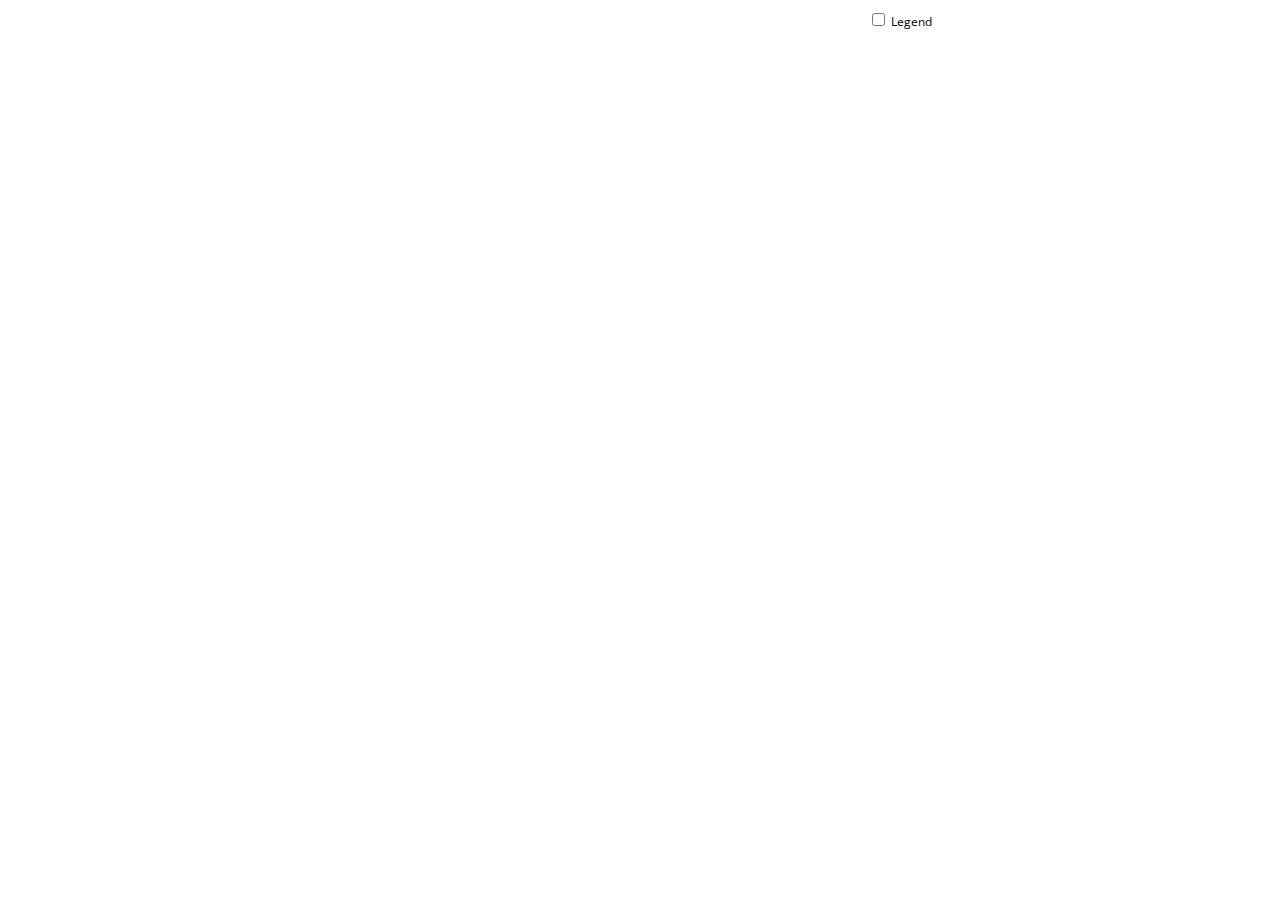
==== index.html @ e70a0f96 "renamed:    new_sunburst.html -> index.html" ====
<!DOCTYPE html>
<html>
  <head>
    <meta charset="utf-8">
    <title>Sequences sunburst</title>
    <script src="https://d3js.org/d3.v3.min.js"></script>
    <link rel="stylesheet" type="text/css"
      href="https://fonts.googleapis.com/css?family=Open+Sans:400,600">
    <link rel="stylesheet" type="text/css" href="sequences.css"/>
  </head>
  <body>
    <div id="main">
      <div id="sequence"></div>
      <div id="chart">
        <div id="explanation" style="visibility: hidden;">
          Les produits <span id="product"></span> achetés par le segment <span id="client"></span> représentent
          <br><span id="percentage"></span><br/>
          de tous les produits vendus par French Apparel
        </div>
      </div>
    </div>
    <div id="sidebar">
      <input type="checkbox" id="togglelegend"> Legend<br/>
      <div id="legend" style="visibility: hidden;"></div>
    </div>
    <script type="text/javascript" src="sequences.js"></script>
    <script type="text/javascript">
      // Hack to make this example display correctly in an iframe on bl.ocks.org
      d3.select(self.frameElement).style("height", "700px");
  </script>
  </body>
</html>
---- sequences.css ----
body {
  font-family: 'Open Sans', sans-serif;
  font-size: 12px;
  font-weight: 400;
  background-color: #fff;
  width: 960px;
  height: 700px;
  margin-top: 10px;
}

#main {
  float: left;
  width: 750px;
}

#sidebar {
  float: right;
  width: 100px;
}

#sequence {
  width: 600px;
  height: 70px;
}

#legend {
  padding: 10px 0 0 3px;
}

#sequence text, #legend text {
  font-weight: 600;
  fill: #fff;
}

#chart {
  position: relative;
}

#chart path {
  stroke: #fff;
}

#explanation {
  position: absolute;
  top: 225px;
  left: 403px;
  width: 140px;
  text-align: center;
  color: #666;
  z-index: -1;
}

#percentage {
  font-size: 2.5em;
}
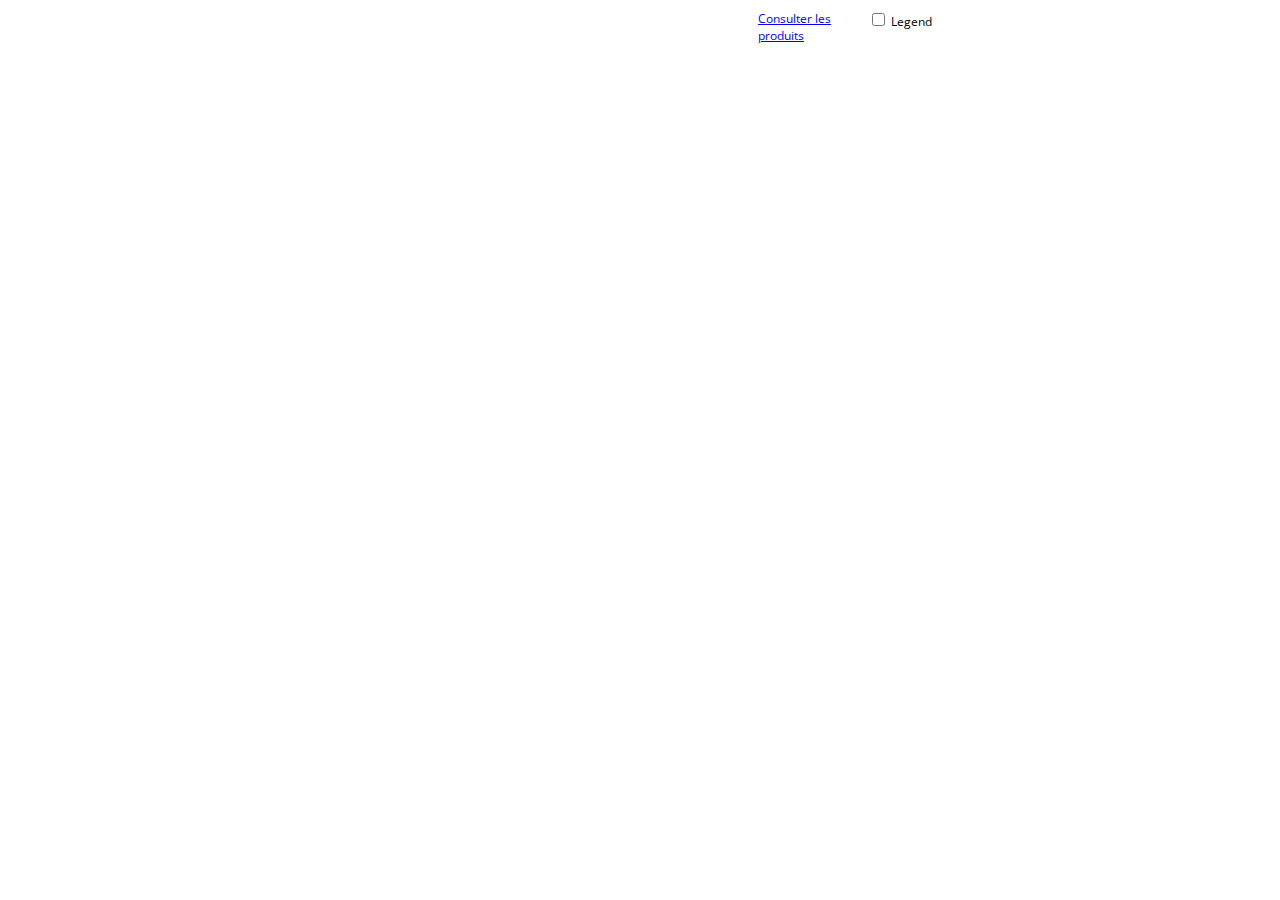
==== commit 94f18ab4: "modified:   index.html" ====
--- a/index.html
+++ b/index.html
@@ -28,5 +28,8 @@
       // Hack to make this example display correctly in an iframe on bl.ocks.org
       d3.select(self.frameElement).style("height", "700px");
   </script>
+  <div>
+    <a href="/docs/diy.html">Consulter les produits</a>
+  </div>
   </body>
 </html>
--- a/sequences.css
+++ b/sequences.css
@@ -42,9 +42,9 @@
 
 #explanation {
   position: absolute;
-  top: 225px;
-  left: 403px;
-  width: 140px;
+  top: 245px;
+  left: 378px;
+  width: 195px;
   text-align: center;
   color: #666;
   z-index: -1;
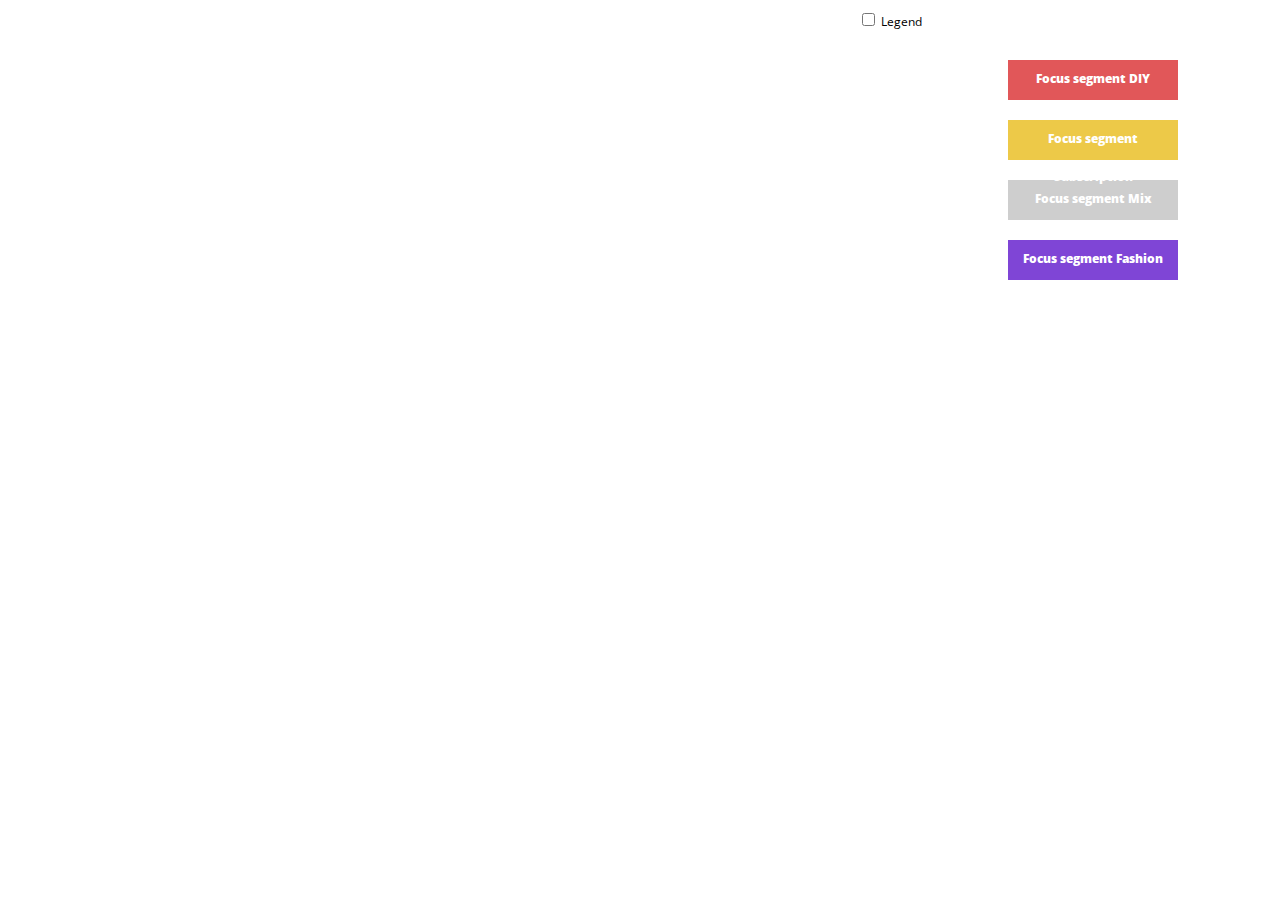
==== commit 442ed8bf: "new file:   .DS_Store modified:   index.html modified:   sequences.css" ====
--- a/index.html
+++ b/index.html
@@ -19,6 +19,12 @@
         </div>
       </div>
     </div>
+    <div id="navbar">
+      <a href="https://baptistedodane.github.io/diy/"><div class="link" id="diy">Focus segment DIY</div></a>
+      <a href="https://baptistedodane.github.io/subscription/"><div class="link" id="subscription">Focus segment Subscription</div></a>
+      <a href="https://baptistedodane.github.io/mix/"><div class="link" id="mix">Focus segment Mix</div></a>
+      <a href="https://baptistedodane.github.io/fashion/"><div class="link" id ="fashion">Focus segment Fashion</div></a>
+    </div>
     <div id="sidebar">
       <input type="checkbox" id="togglelegend"> Legend<br/>
       <div id="legend" style="visibility: hidden;"></div>
@@ -28,8 +34,5 @@
       // Hack to make this example display correctly in an iframe on bl.ocks.org
       d3.select(self.frameElement).style("height", "700px");
   </script>
-  <div>
-    <a href="/docs/diy.html">Consulter les produits</a>
-  </div>
   </body>
 </html>
--- a/sequences.css
+++ b/sequences.css
@@ -3,7 +3,7 @@
   font-size: 12px;
   font-weight: 400;
   background-color: #fff;
-  width: 960px;
+  width: 1200px;
   height: 700px;
   margin-top: 10px;
 }
@@ -16,6 +16,48 @@
 #sidebar {
   float: right;
   width: 100px;
+}
+
+#navbar {
+  float: right;
+  width: 200px;
+  margin-left: 50px;
+  margin-top: 30px;
+}
+
+.link {
+  width: 170px;
+  height: 40px;
+  background-color: #cecece;
+  margin-top: 20px;
+  text-align: center;
+  line-height: 38px;
+  font-weight:800;
+}
+
+a {
+  text-decoration: none;
+  color: white;
+}
+
+#diy {
+  background-color: #e15759;
+}
+
+#fashion {
+  background-color: #7f45d6;
+}
+
+#subscription {
+  background-color: #edc948;
+}
+
+#mix {
+  background-color: #cecece;
+}
+
+#global {
+  background-color: #9bd6d1;
 }
 
 #sequence {
